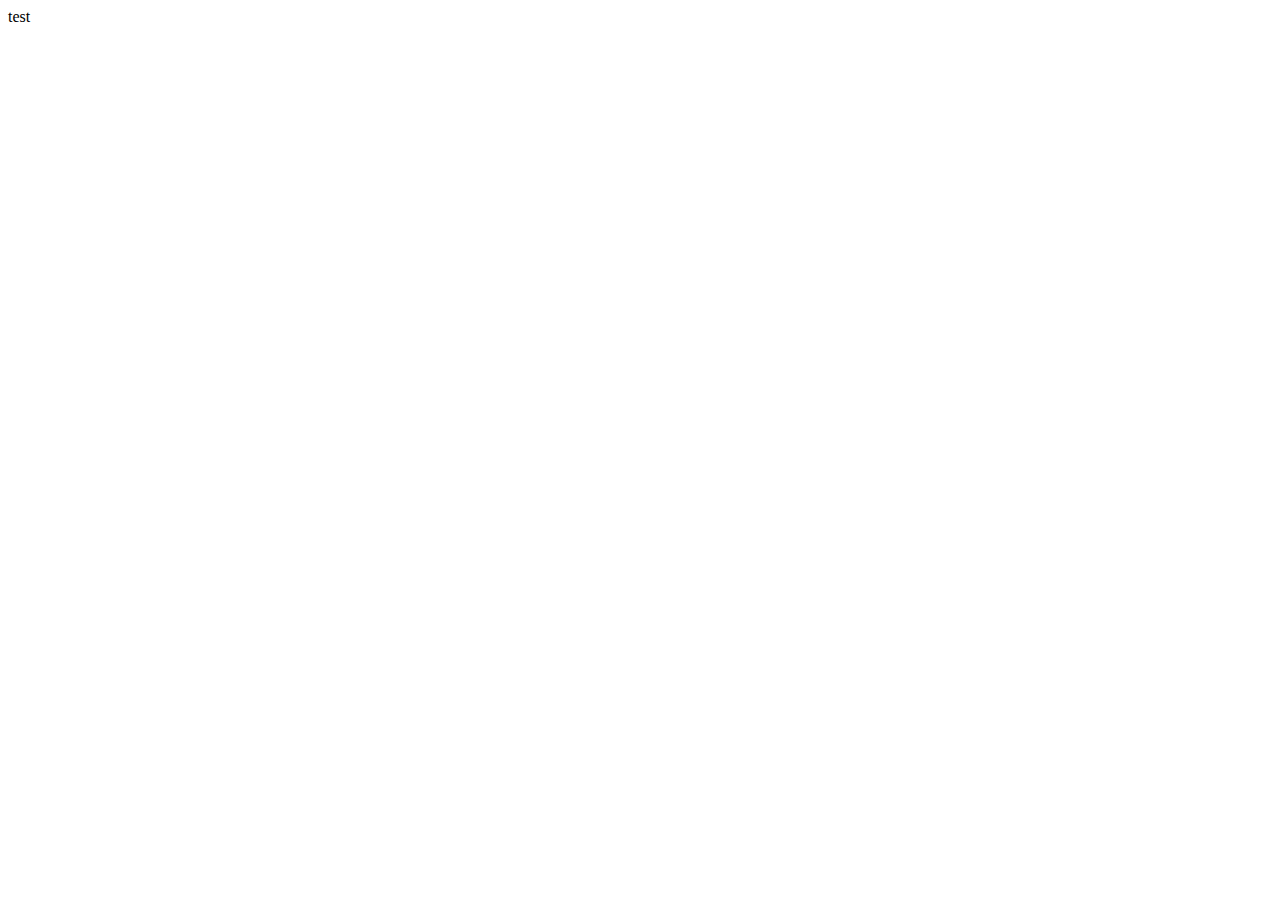
==== index.html @ c9873c95 "change name" ====
<!DOCTYPE html>
<!--[if lt IE 7]>      <html class="no-js lt-ie9 lt-ie8 lt-ie7"> <![endif]-->
<!--[if IE 7]>         <html class="no-js lt-ie9 lt-ie8"> <![endif]-->
<!--[if IE 8]>         <html class="no-js lt-ie9"> <![endif]-->
<!--[if gt IE 8]>      <html class="no-js"> <!--<![endif]-->
<html>
    <head>
        <meta charset="utf-8">
        <meta http-equiv="X-UA-Compatible" content="IE=edge">
        <title>test</title>
        <meta name="description" content="">
        <meta name="viewport" content="width=device-width, initial-scale=1">
        <link rel="stylesheet" href="static/style.scss">
    </head>
    <body>
        <!--[if lt IE 7]>
            <p class="browsehappy">You are using an <strong>outdated</strong> browser. Please <a href="#">upgrade your browser</a> to improve your experience.</p>
        <![endif]-->
        test
        <script src="" async defer></script>
    </body>
</html>
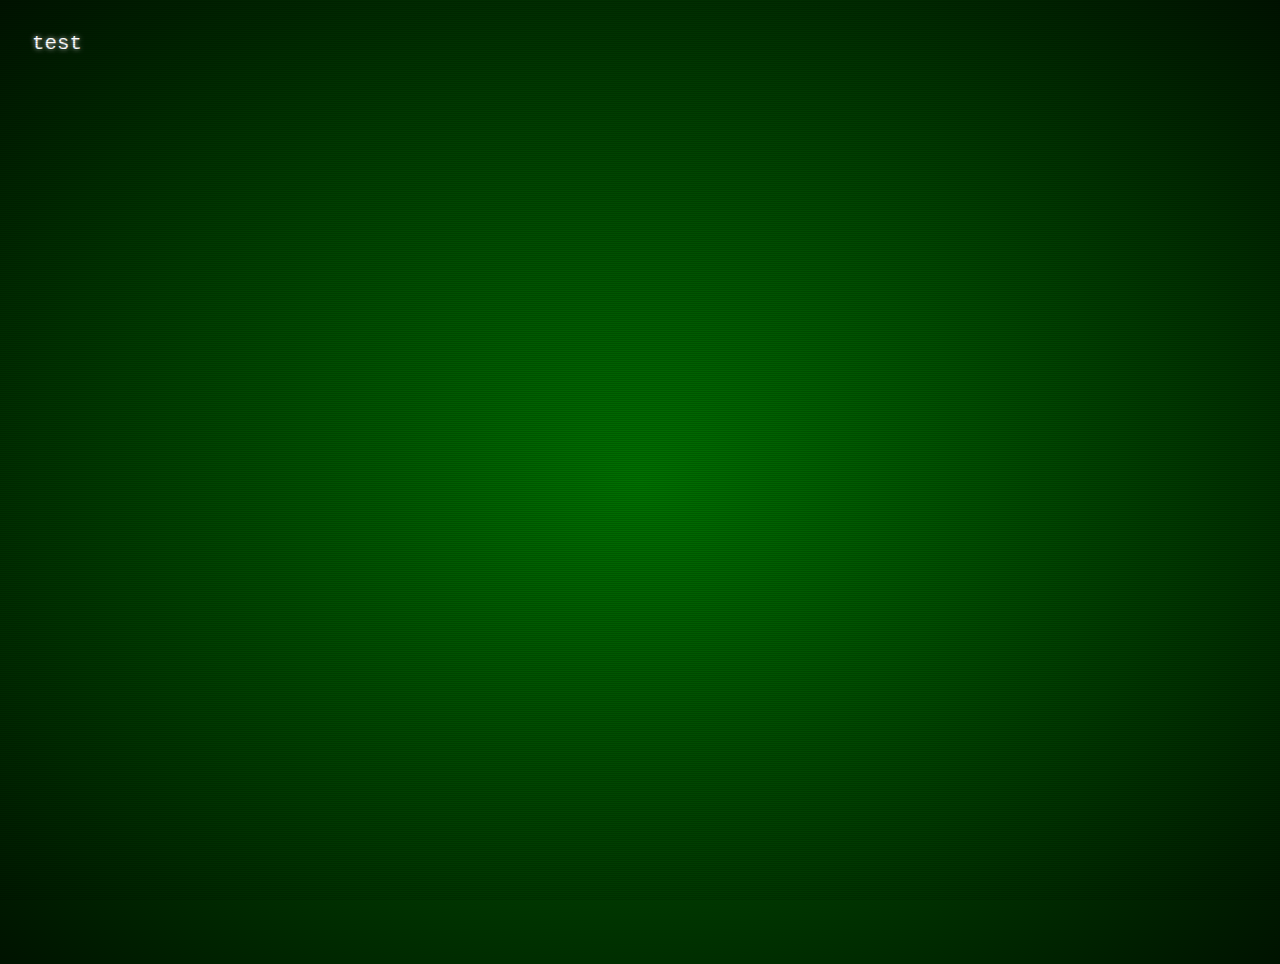
==== commit 78e58521: "change filename" ====
--- a/index.html
+++ b/index.html
@@ -10,7 +10,7 @@
         <title>test</title>
         <meta name="description" content="">
         <meta name="viewport" content="width=device-width, initial-scale=1">
-        <link rel="stylesheet" href="static/style.scss">
+        <link rel="stylesheet" href="static/style.css">
     </head>
     <body>
         <!--[if lt IE 7]>
--- a/static/style.css
+++ b/static/style.css
@@ -0,0 +1,30 @@
+body {
+  background-color: black;
+  background-image: radial-gradient(rgba(0, 150, 0, 0.75), black 120%);
+  height: 100vh;
+  margin: 0;
+  overflow: hidden;
+  padding: 2rem;
+  color: white;
+  font: 1.3rem Inconsolata, monospace;
+  text-shadow: 0 0 5px #C8C8C8;
+}
+body::after {
+  content: "";
+  position: absolute;
+  top: 0;
+  left: 0;
+  width: 100vw;
+  height: 100vh;
+  background: repeating-linear-gradient(0deg, rgba(0, 0, 0, 0.15), rgba(0, 0, 0, 0.15) 1px, transparent 1px, transparent 2px);
+  pointer-events: none;
+}
+
+::selection {
+  background: #0080FF;
+  text-shadow: none;
+}
+
+pre {
+  margin: 0;
+}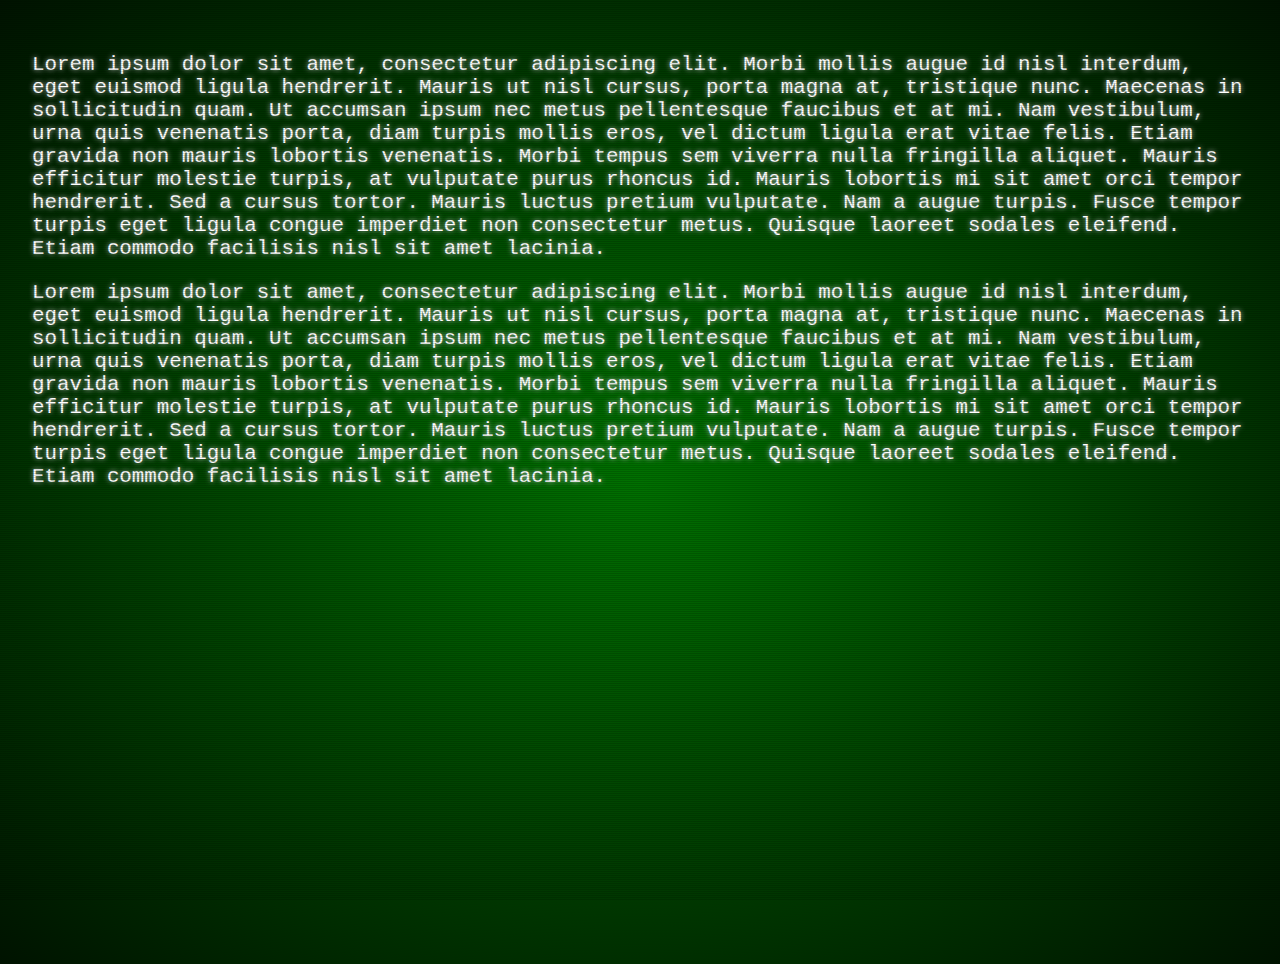
==== commit e6be2914: "add text" ====
--- a/index.html
+++ b/index.html
@@ -16,7 +16,9 @@
         <!--[if lt IE 7]>
             <p class="browsehappy">You are using an <strong>outdated</strong> browser. Please <a href="#">upgrade your browser</a> to improve your experience.</p>
         <![endif]-->
-        test
+        <p>Lorem ipsum dolor sit amet, consectetur adipiscing elit. Morbi mollis augue id nisl interdum, eget euismod ligula hendrerit. Mauris ut nisl cursus, porta magna at, tristique nunc. Maecenas in sollicitudin quam. Ut accumsan ipsum nec metus pellentesque faucibus et at mi. Nam vestibulum, urna quis venenatis porta, diam turpis mollis eros, vel dictum ligula erat vitae felis. Etiam gravida non mauris lobortis venenatis. Morbi tempus sem viverra nulla fringilla aliquet. Mauris efficitur molestie turpis, at vulputate purus rhoncus id. Mauris lobortis mi sit amet orci tempor hendrerit. Sed a cursus tortor. Mauris luctus pretium vulputate. Nam a augue turpis. Fusce tempor turpis eget ligula congue imperdiet non consectetur metus. Quisque laoreet sodales eleifend. Etiam commodo facilisis nisl sit amet lacinia. </p>
+
+        <p>Lorem ipsum dolor sit amet, consectetur adipiscing elit. Morbi mollis augue id nisl interdum, eget euismod ligula hendrerit. Mauris ut nisl cursus, porta magna at, tristique nunc. Maecenas in sollicitudin quam. Ut accumsan ipsum nec metus pellentesque faucibus et at mi. Nam vestibulum, urna quis venenatis porta, diam turpis mollis eros, vel dictum ligula erat vitae felis. Etiam gravida non mauris lobortis venenatis. Morbi tempus sem viverra nulla fringilla aliquet. Mauris efficitur molestie turpis, at vulputate purus rhoncus id. Mauris lobortis mi sit amet orci tempor hendrerit. Sed a cursus tortor. Mauris luctus pretium vulputate. Nam a augue turpis. Fusce tempor turpis eget ligula congue imperdiet non consectetur metus. Quisque laoreet sodales eleifend. Etiam commodo facilisis nisl sit amet lacinia. </p>
         <script src="" async defer></script>
     </body>
 </html>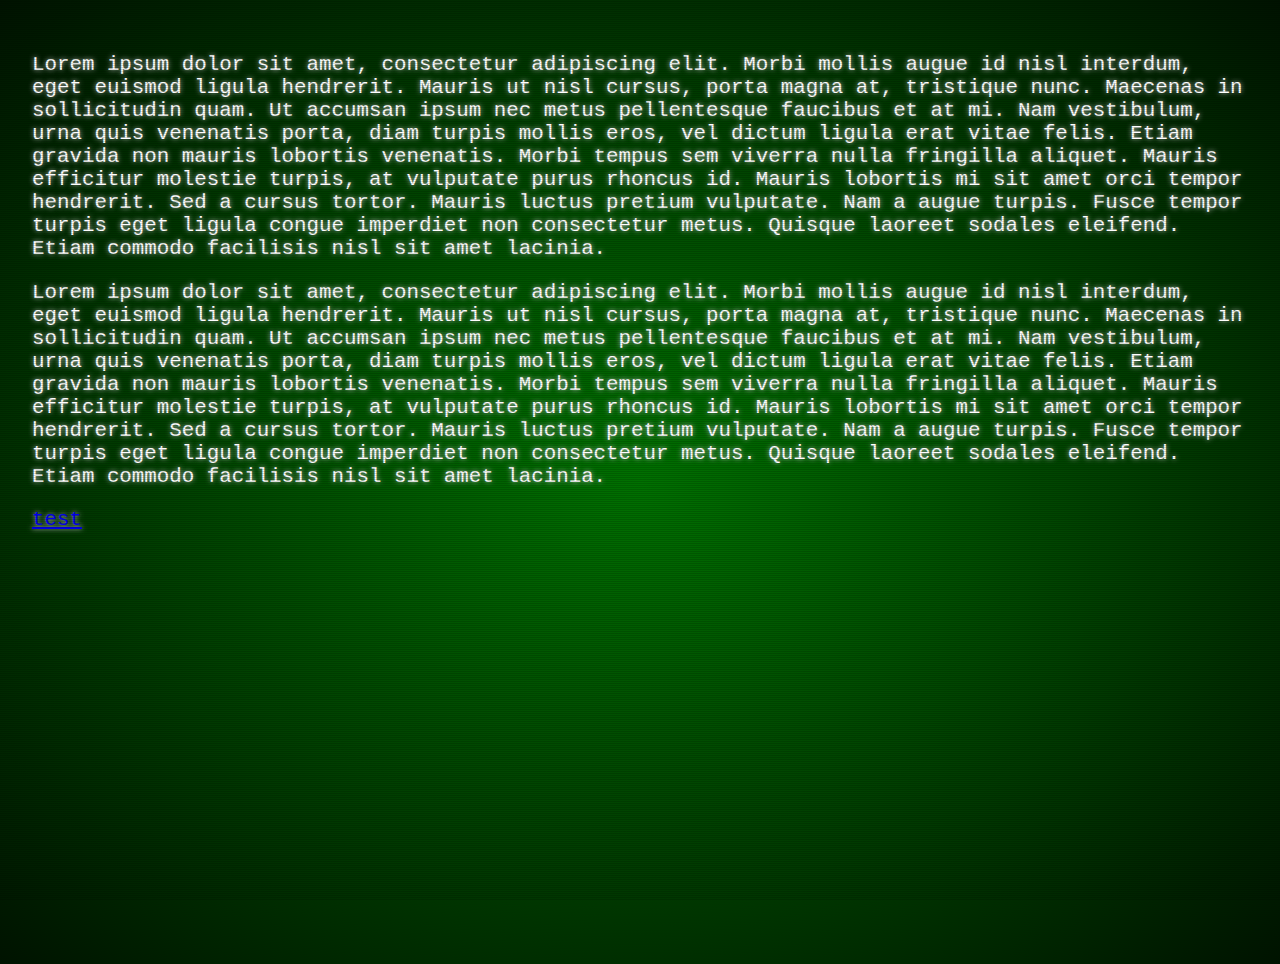
==== commit 05ba3576: "migrate" ====
--- a/index.html
+++ b/index.html
@@ -1,24 +1,21 @@
 <!DOCTYPE html>
-<!--[if lt IE 7]>      <html class="no-js lt-ie9 lt-ie8 lt-ie7"> <![endif]-->
-<!--[if IE 7]>         <html class="no-js lt-ie9 lt-ie8"> <![endif]-->
-<!--[if IE 8]>         <html class="no-js lt-ie9"> <![endif]-->
-<!--[if gt IE 8]>      <html class="no-js"> <!--<![endif]-->
-<html>
+<html lang="pl-pl">
     <head>
         <meta charset="utf-8">
         <meta http-equiv="X-UA-Compatible" content="IE=edge">
-        <title>test</title>
-        <meta name="description" content="">
+        <title>Cyberpunk gierka GRIKu</title>
+        <meta name="description" content=":oooooo">
         <meta name="viewport" content="width=device-width, initial-scale=1">
         <link rel="stylesheet" href="static/style.css">
+        <script src="https://ajax.googleapis.com/ajax/libs/jquery/3.5.1/jquery.min.js"></script>
+        <script src="https://mozilla.github.io/nunjucks/files/nunjucks.min.js"></script>
+        <script src="static/app.js" async defer></script>
     </head>
     <body>
-        <!--[if lt IE 7]>
-            <p class="browsehappy">You are using an <strong>outdated</strong> browser. Please <a href="#">upgrade your browser</a> to improve your experience.</p>
-        <![endif]-->
         <p>Lorem ipsum dolor sit amet, consectetur adipiscing elit. Morbi mollis augue id nisl interdum, eget euismod ligula hendrerit. Mauris ut nisl cursus, porta magna at, tristique nunc. Maecenas in sollicitudin quam. Ut accumsan ipsum nec metus pellentesque faucibus et at mi. Nam vestibulum, urna quis venenatis porta, diam turpis mollis eros, vel dictum ligula erat vitae felis. Etiam gravida non mauris lobortis venenatis. Morbi tempus sem viverra nulla fringilla aliquet. Mauris efficitur molestie turpis, at vulputate purus rhoncus id. Mauris lobortis mi sit amet orci tempor hendrerit. Sed a cursus tortor. Mauris luctus pretium vulputate. Nam a augue turpis. Fusce tempor turpis eget ligula congue imperdiet non consectetur metus. Quisque laoreet sodales eleifend. Etiam commodo facilisis nisl sit amet lacinia. </p>
 
         <p>Lorem ipsum dolor sit amet, consectetur adipiscing elit. Morbi mollis augue id nisl interdum, eget euismod ligula hendrerit. Mauris ut nisl cursus, porta magna at, tristique nunc. Maecenas in sollicitudin quam. Ut accumsan ipsum nec metus pellentesque faucibus et at mi. Nam vestibulum, urna quis venenatis porta, diam turpis mollis eros, vel dictum ligula erat vitae felis. Etiam gravida non mauris lobortis venenatis. Morbi tempus sem viverra nulla fringilla aliquet. Mauris efficitur molestie turpis, at vulputate purus rhoncus id. Mauris lobortis mi sit amet orci tempor hendrerit. Sed a cursus tortor. Mauris luctus pretium vulputate. Nam a augue turpis. Fusce tempor turpis eget ligula congue imperdiet non consectetur metus. Quisque laoreet sodales eleifend. Etiam commodo facilisis nisl sit amet lacinia. </p>
-        <script src="" async defer></script>
+
+        <a href="test">test</a>
     </body>
 </html>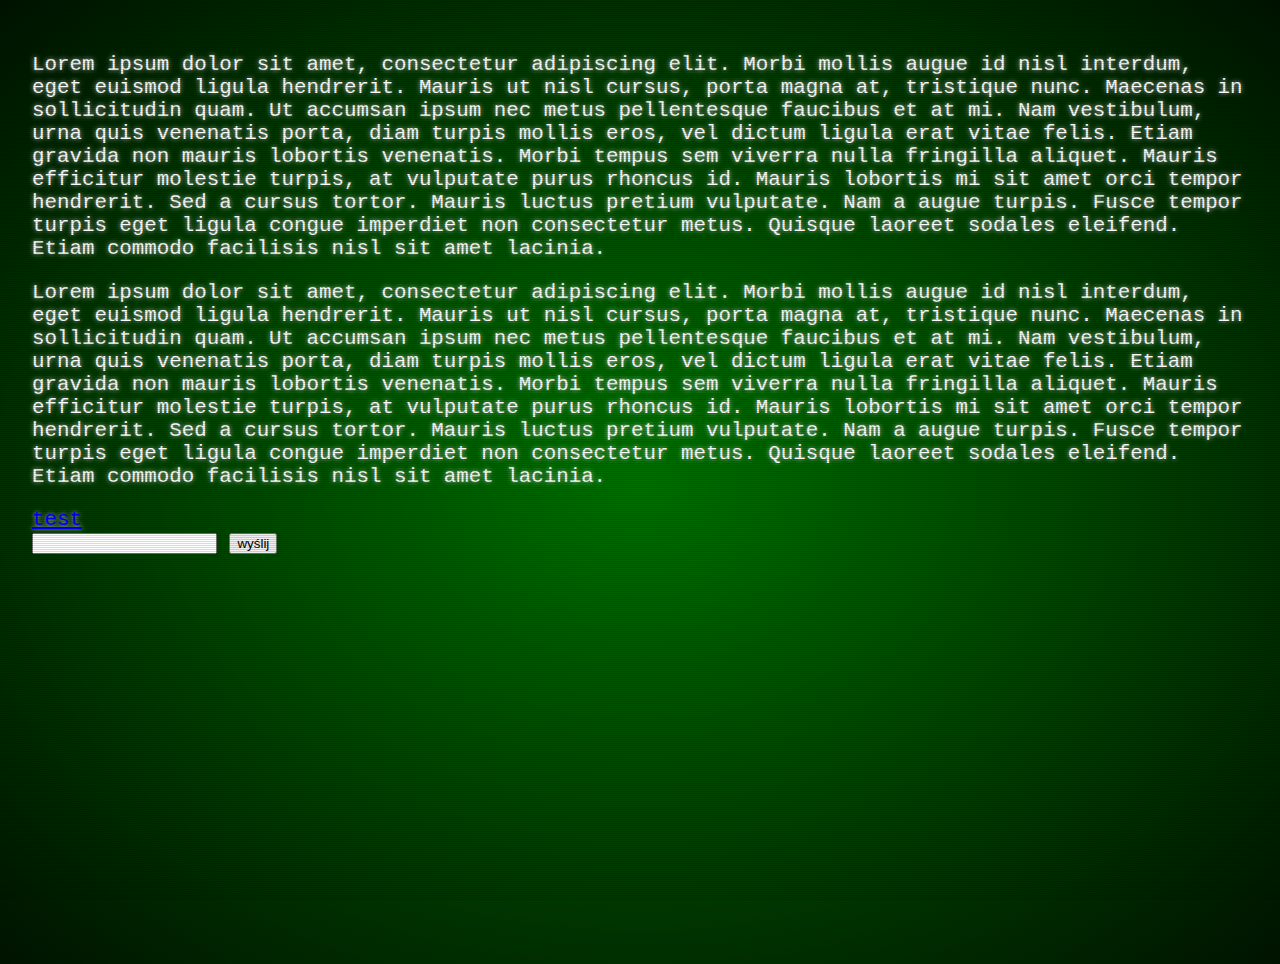
==== commit 9ec27d81: "add forms" ====
--- a/index.html
+++ b/index.html
@@ -17,5 +17,10 @@
         <p>Lorem ipsum dolor sit amet, consectetur adipiscing elit. Morbi mollis augue id nisl interdum, eget euismod ligula hendrerit. Mauris ut nisl cursus, porta magna at, tristique nunc. Maecenas in sollicitudin quam. Ut accumsan ipsum nec metus pellentesque faucibus et at mi. Nam vestibulum, urna quis venenatis porta, diam turpis mollis eros, vel dictum ligula erat vitae felis. Etiam gravida non mauris lobortis venenatis. Morbi tempus sem viverra nulla fringilla aliquet. Mauris efficitur molestie turpis, at vulputate purus rhoncus id. Mauris lobortis mi sit amet orci tempor hendrerit. Sed a cursus tortor. Mauris luctus pretium vulputate. Nam a augue turpis. Fusce tempor turpis eget ligula congue imperdiet non consectetur metus. Quisque laoreet sodales eleifend. Etiam commodo facilisis nisl sit amet lacinia. </p>
 
         <a href="test">test</a>
+
+        <form action="test" method="post">
+            <input type="text" name="username" id="username">
+            <button type="submit">wyślij</button>
+        </form>
     </body>
 </html>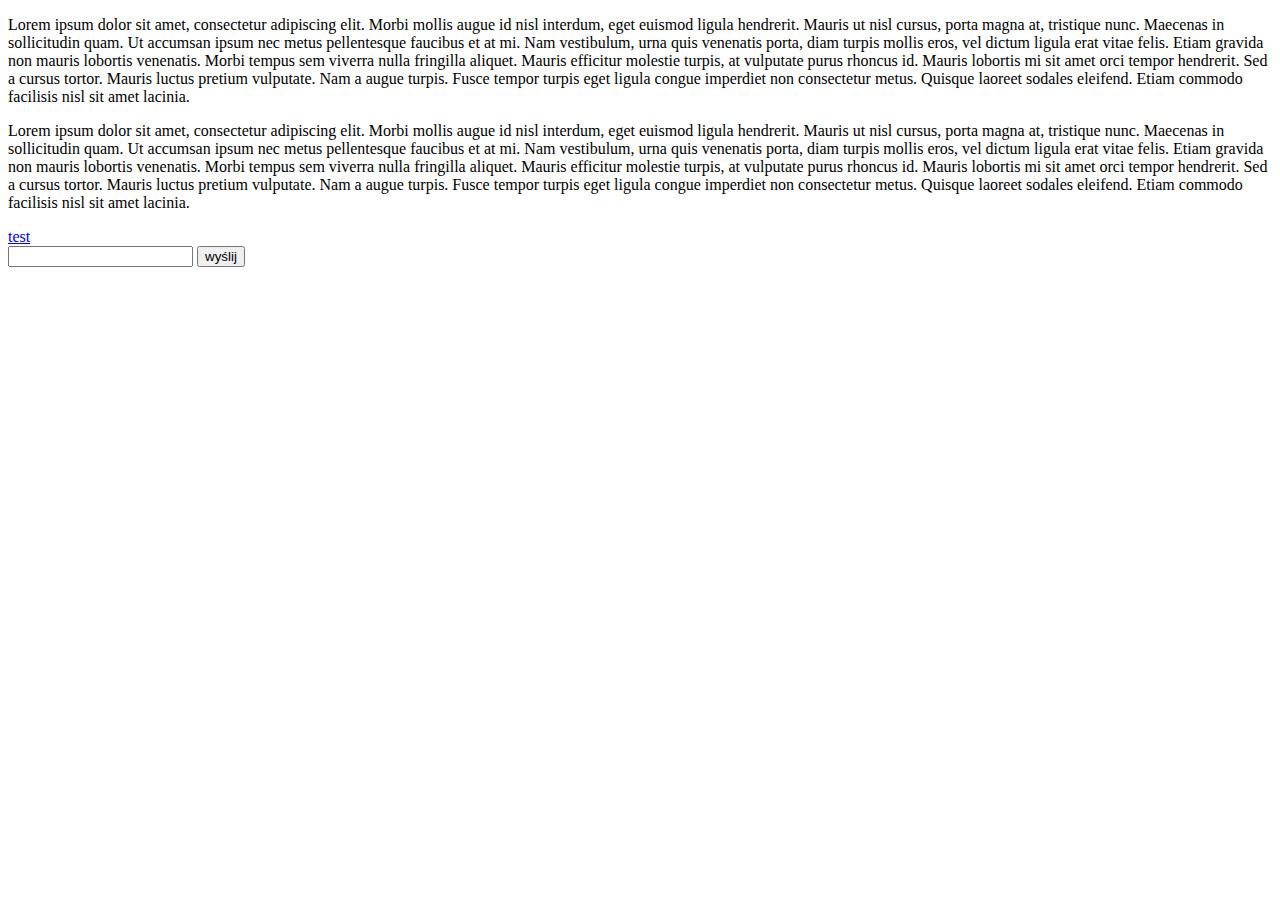
==== commit 3ed9b231: "debug" ====
--- a/index.html
+++ b/index.html
@@ -9,7 +9,7 @@
         <link rel="stylesheet" href="static/style.css">
         <script src="https://ajax.googleapis.com/ajax/libs/jquery/3.5.1/jquery.min.js"></script>
         <script src="https://mozilla.github.io/nunjucks/files/nunjucks.min.js"></script>
-        <script src="static/app.js" async defer></script>
+        <script src="static/app.js" defer></script>
     </head>
     <body>
         <p>Lorem ipsum dolor sit amet, consectetur adipiscing elit. Morbi mollis augue id nisl interdum, eget euismod ligula hendrerit. Mauris ut nisl cursus, porta magna at, tristique nunc. Maecenas in sollicitudin quam. Ut accumsan ipsum nec metus pellentesque faucibus et at mi. Nam vestibulum, urna quis venenatis porta, diam turpis mollis eros, vel dictum ligula erat vitae felis. Etiam gravida non mauris lobortis venenatis. Morbi tempus sem viverra nulla fringilla aliquet. Mauris efficitur molestie turpis, at vulputate purus rhoncus id. Mauris lobortis mi sit amet orci tempor hendrerit. Sed a cursus tortor. Mauris luctus pretium vulputate. Nam a augue turpis. Fusce tempor turpis eget ligula congue imperdiet non consectetur metus. Quisque laoreet sodales eleifend. Etiam commodo facilisis nisl sit amet lacinia. </p>
--- a/static/style.css
+++ b/static/style.css
@@ -1,4 +1,4 @@
-body {
+/* body {
   background-color: black;
   background-image: radial-gradient(rgba(0, 150, 0, 0.75), black 120%);
   height: 100vh;
@@ -27,4 +27,4 @@
 
 pre {
   margin: 0;
-}+} */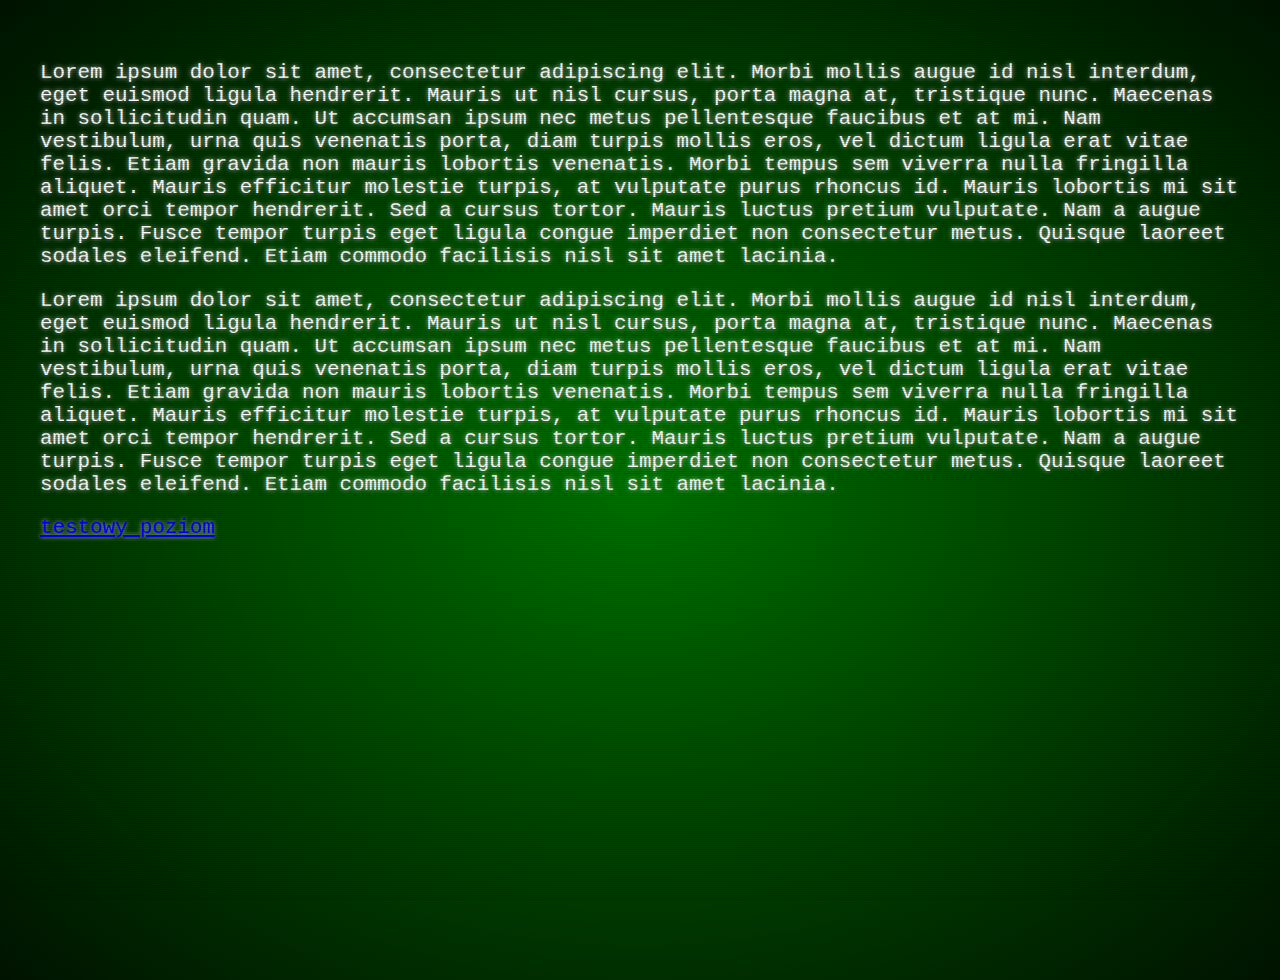
==== commit 441865fa: "add a test level" ====
--- a/index.html
+++ b/index.html
@@ -16,11 +16,7 @@
 
         <p>Lorem ipsum dolor sit amet, consectetur adipiscing elit. Morbi mollis augue id nisl interdum, eget euismod ligula hendrerit. Mauris ut nisl cursus, porta magna at, tristique nunc. Maecenas in sollicitudin quam. Ut accumsan ipsum nec metus pellentesque faucibus et at mi. Nam vestibulum, urna quis venenatis porta, diam turpis mollis eros, vel dictum ligula erat vitae felis. Etiam gravida non mauris lobortis venenatis. Morbi tempus sem viverra nulla fringilla aliquet. Mauris efficitur molestie turpis, at vulputate purus rhoncus id. Mauris lobortis mi sit amet orci tempor hendrerit. Sed a cursus tortor. Mauris luctus pretium vulputate. Nam a augue turpis. Fusce tempor turpis eget ligula congue imperdiet non consectetur metus. Quisque laoreet sodales eleifend. Etiam commodo facilisis nisl sit amet lacinia. </p>
 
-        <a href="test">test</a>
+        <a href="test/1">testowy poziom</a>
 
-        <form action="test" method="post">
-            <input type="text" name="username" id="username">
-            <button type="submit">wyślij</button>
-        </form>
     </body>
 </html>--- a/static/style.css
+++ b/static/style.css
@@ -1,9 +1,7 @@
-/* body {
+body {
   background-color: black;
   background-image: radial-gradient(rgba(0, 150, 0, 0.75), black 120%);
   height: 100vh;
-  margin: 0;
-  overflow: hidden;
   padding: 2rem;
   color: white;
   font: 1.3rem Inconsolata, monospace;
@@ -20,11 +18,6 @@
   pointer-events: none;
 }
 
-::selection {
-  background: #0080FF;
-  text-shadow: none;
-}
-
-pre {
-  margin: 0;
-} */+img {
+  filter: grayscale(100%) opacity(30%) brightness(200%);
+}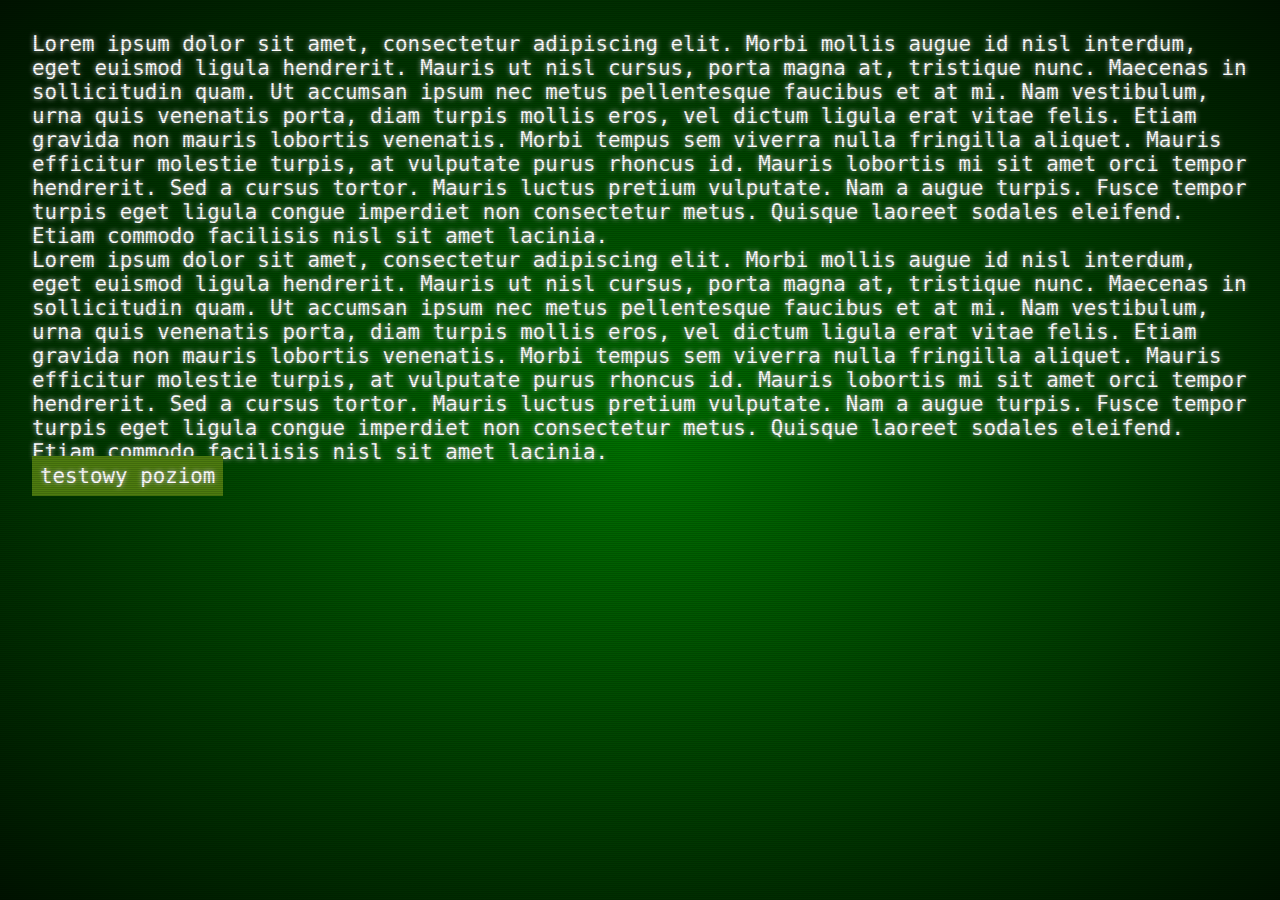
==== commit 2ee78bfe: "add tailwind, more usage examples" ====
--- a/index.html
+++ b/index.html
@@ -6,10 +6,15 @@
         <title>Cyberpunk gierka GRIKu</title>
         <meta name="description" content=":oooooo">
         <meta name="viewport" content="width=device-width, initial-scale=1">
-        <link rel="stylesheet" href="static/style.css">
+
+        <!-- Scripts -->
         <script src="https://ajax.googleapis.com/ajax/libs/jquery/3.5.1/jquery.min.js"></script>
         <script src="https://mozilla.github.io/nunjucks/files/nunjucks.min.js"></script>
-        <script src="static/app.js" defer></script>
+        
+        <script src="static/js/app.js" defer></script>
+        
+        <!-- Stylesheets -->
+        <link rel="stylesheet" href="static/output.css">
     </head>
     <body>
         <p>Lorem ipsum dolor sit amet, consectetur adipiscing elit. Morbi mollis augue id nisl interdum, eget euismod ligula hendrerit. Mauris ut nisl cursus, porta magna at, tristique nunc. Maecenas in sollicitudin quam. Ut accumsan ipsum nec metus pellentesque faucibus et at mi. Nam vestibulum, urna quis venenatis porta, diam turpis mollis eros, vel dictum ligula erat vitae felis. Etiam gravida non mauris lobortis venenatis. Morbi tempus sem viverra nulla fringilla aliquet. Mauris efficitur molestie turpis, at vulputate purus rhoncus id. Mauris lobortis mi sit amet orci tempor hendrerit. Sed a cursus tortor. Mauris luctus pretium vulputate. Nam a augue turpis. Fusce tempor turpis eget ligula congue imperdiet non consectetur metus. Quisque laoreet sodales eleifend. Etiam commodo facilisis nisl sit amet lacinia. </p>
--- a/static/output.css
+++ b/static/output.css
@@ -0,0 +1,529 @@
+/*
+! tailwindcss v3.0.23 | MIT License | https://tailwindcss.com
+*/
+
+/*
+1. Prevent padding and border from affecting element width. (https://github.com/mozdevs/cssremedy/issues/4)
+2. Allow adding a border to an element by just adding a border-width. (https://github.com/tailwindcss/tailwindcss/pull/116)
+*/
+
+*,
+::before,
+::after {
+  box-sizing: border-box;
+  /* 1 */
+  border-width: 0;
+  /* 2 */
+  border-style: solid;
+  /* 2 */
+  border-color: #e5e7eb;
+  /* 2 */
+}
+
+::before,
+::after {
+  --tw-content: '';
+}
+
+/*
+1. Use a consistent sensible line-height in all browsers.
+2. Prevent adjustments of font size after orientation changes in iOS.
+3. Use a more readable tab size.
+4. Use the user's configured `sans` font-family by default.
+*/
+
+html {
+  line-height: 1.5;
+  /* 1 */
+  -webkit-text-size-adjust: 100%;
+  /* 2 */
+  -moz-tab-size: 4;
+  /* 3 */
+  -o-tab-size: 4;
+     tab-size: 4;
+  /* 3 */
+  font-family: ui-sans-serif, system-ui, -apple-system, BlinkMacSystemFont, "Segoe UI", Roboto, "Helvetica Neue", Arial, "Noto Sans", sans-serif, "Apple Color Emoji", "Segoe UI Emoji", "Segoe UI Symbol", "Noto Color Emoji";
+  /* 4 */
+}
+
+/*
+1. Remove the margin in all browsers.
+2. Inherit line-height from `html` so users can set them as a class directly on the `html` element.
+*/
+
+body {
+  margin: 0;
+  /* 1 */
+  line-height: inherit;
+  /* 2 */
+}
+
+/*
+1. Add the correct height in Firefox.
+2. Correct the inheritance of border color in Firefox. (https://bugzilla.mozilla.org/show_bug.cgi?id=190655)
+3. Ensure horizontal rules are visible by default.
+*/
+
+hr {
+  height: 0;
+  /* 1 */
+  color: inherit;
+  /* 2 */
+  border-top-width: 1px;
+  /* 3 */
+}
+
+/*
+Add the correct text decoration in Chrome, Edge, and Safari.
+*/
+
+abbr:where([title]) {
+  -webkit-text-decoration: underline dotted;
+          text-decoration: underline dotted;
+}
+
+/*
+Remove the default font size and weight for headings.
+*/
+
+h1,
+h2,
+h3,
+h4,
+h5,
+h6 {
+  font-size: inherit;
+  font-weight: inherit;
+}
+
+/*
+Reset links to optimize for opt-in styling instead of opt-out.
+*/
+
+a {
+  color: inherit;
+  text-decoration: inherit;
+}
+
+/*
+Add the correct font weight in Edge and Safari.
+*/
+
+b,
+strong {
+  font-weight: bolder;
+}
+
+/*
+1. Use the user's configured `mono` font family by default.
+2. Correct the odd `em` font sizing in all browsers.
+*/
+
+code,
+kbd,
+samp,
+pre {
+  font-family: ui-monospace, SFMono-Regular, Menlo, Monaco, Consolas, "Liberation Mono", "Courier New", monospace;
+  /* 1 */
+  font-size: 1em;
+  /* 2 */
+}
+
+/*
+Add the correct font size in all browsers.
+*/
+
+small {
+  font-size: 80%;
+}
+
+/*
+Prevent `sub` and `sup` elements from affecting the line height in all browsers.
+*/
+
+sub,
+sup {
+  font-size: 75%;
+  line-height: 0;
+  position: relative;
+  vertical-align: baseline;
+}
+
+sub {
+  bottom: -0.25em;
+}
+
+sup {
+  top: -0.5em;
+}
+
+/*
+1. Remove text indentation from table contents in Chrome and Safari. (https://bugs.chromium.org/p/chromium/issues/detail?id=999088, https://bugs.webkit.org/show_bug.cgi?id=201297)
+2. Correct table border color inheritance in all Chrome and Safari. (https://bugs.chromium.org/p/chromium/issues/detail?id=935729, https://bugs.webkit.org/show_bug.cgi?id=195016)
+3. Remove gaps between table borders by default.
+*/
+
+table {
+  text-indent: 0;
+  /* 1 */
+  border-color: inherit;
+  /* 2 */
+  border-collapse: collapse;
+  /* 3 */
+}
+
+/*
+1. Change the font styles in all browsers.
+2. Remove the margin in Firefox and Safari.
+3. Remove default padding in all browsers.
+*/
+
+button,
+input,
+optgroup,
+select,
+textarea {
+  font-family: inherit;
+  /* 1 */
+  font-size: 100%;
+  /* 1 */
+  line-height: inherit;
+  /* 1 */
+  color: inherit;
+  /* 1 */
+  margin: 0;
+  /* 2 */
+  padding: 0;
+  /* 3 */
+}
+
+/*
+Remove the inheritance of text transform in Edge and Firefox.
+*/
+
+button,
+select {
+  text-transform: none;
+}
+
+/*
+1. Correct the inability to style clickable types in iOS and Safari.
+2. Remove default button styles.
+*/
+
+button,
+[type='button'],
+[type='reset'],
+[type='submit'] {
+  -webkit-appearance: button;
+  /* 1 */
+  background-color: transparent;
+  /* 2 */
+  background-image: none;
+  /* 2 */
+}
+
+/*
+Use the modern Firefox focus style for all focusable elements.
+*/
+
+:-moz-focusring {
+  outline: auto;
+}
+
+/*
+Remove the additional `:invalid` styles in Firefox. (https://github.com/mozilla/gecko-dev/blob/2f9eacd9d3d995c937b4251a5557d95d494c9be1/layout/style/res/forms.css#L728-L737)
+*/
+
+:-moz-ui-invalid {
+  box-shadow: none;
+}
+
+/*
+Add the correct vertical alignment in Chrome and Firefox.
+*/
+
+progress {
+  vertical-align: baseline;
+}
+
+/*
+Correct the cursor style of increment and decrement buttons in Safari.
+*/
+
+::-webkit-inner-spin-button,
+::-webkit-outer-spin-button {
+  height: auto;
+}
+
+/*
+1. Correct the odd appearance in Chrome and Safari.
+2. Correct the outline style in Safari.
+*/
+
+[type='search'] {
+  -webkit-appearance: textfield;
+  /* 1 */
+  outline-offset: -2px;
+  /* 2 */
+}
+
+/*
+Remove the inner padding in Chrome and Safari on macOS.
+*/
+
+::-webkit-search-decoration {
+  -webkit-appearance: none;
+}
+
+/*
+1. Correct the inability to style clickable types in iOS and Safari.
+2. Change font properties to `inherit` in Safari.
+*/
+
+::-webkit-file-upload-button {
+  -webkit-appearance: button;
+  /* 1 */
+  font: inherit;
+  /* 2 */
+}
+
+/*
+Add the correct display in Chrome and Safari.
+*/
+
+summary {
+  display: list-item;
+}
+
+/*
+Removes the default spacing and border for appropriate elements.
+*/
+
+blockquote,
+dl,
+dd,
+h1,
+h2,
+h3,
+h4,
+h5,
+h6,
+hr,
+figure,
+p,
+pre {
+  margin: 0;
+}
+
+fieldset {
+  margin: 0;
+  padding: 0;
+}
+
+legend {
+  padding: 0;
+}
+
+ol,
+ul,
+menu {
+  list-style: none;
+  margin: 0;
+  padding: 0;
+}
+
+/*
+Prevent resizing textareas horizontally by default.
+*/
+
+textarea {
+  resize: vertical;
+}
+
+/*
+1. Reset the default placeholder opacity in Firefox. (https://github.com/tailwindlabs/tailwindcss/issues/3300)
+2. Set the default placeholder color to the user's configured gray 400 color.
+*/
+
+input::-moz-placeholder, textarea::-moz-placeholder {
+  opacity: 1;
+  /* 1 */
+  color: #9ca3af;
+  /* 2 */
+}
+
+input:-ms-input-placeholder, textarea:-ms-input-placeholder {
+  opacity: 1;
+  /* 1 */
+  color: #9ca3af;
+  /* 2 */
+}
+
+input::placeholder,
+textarea::placeholder {
+  opacity: 1;
+  /* 1 */
+  color: #9ca3af;
+  /* 2 */
+}
+
+/*
+Set the default cursor for buttons.
+*/
+
+button,
+[role="button"] {
+  cursor: pointer;
+}
+
+/*
+Make sure disabled buttons don't get the pointer cursor.
+*/
+
+:disabled {
+  cursor: default;
+}
+
+/*
+1. Make replaced elements `display: block` by default. (https://github.com/mozdevs/cssremedy/issues/14)
+2. Add `vertical-align: middle` to align replaced elements more sensibly by default. (https://github.com/jensimmons/cssremedy/issues/14#issuecomment-634934210)
+   This can trigger a poorly considered lint error in some tools but is included by design.
+*/
+
+img,
+svg,
+video,
+canvas,
+audio,
+iframe,
+embed,
+object {
+  display: block;
+  /* 1 */
+  vertical-align: middle;
+  /* 2 */
+}
+
+/*
+Constrain images and videos to the parent width and preserve their intrinsic aspect ratio. (https://github.com/mozdevs/cssremedy/issues/14)
+*/
+
+img,
+video {
+  max-width: 100%;
+  height: auto;
+}
+
+/*
+Ensure the default browser behavior of the `hidden` attribute.
+*/
+
+[hidden] {
+  display: none;
+}
+
+a {
+  --tw-bg-opacity: 1;
+  background-color: rgb(77 124 15 / var(--tw-bg-opacity));
+  padding: 0.5rem;
+}
+
+a:hover {
+  --tw-bg-opacity: 1;
+  background-color: rgb(132 204 22 / var(--tw-bg-opacity));
+}
+
+h2 {
+  font-size: 1.25rem;
+  line-height: 1.75rem;
+  font-weight: 700;
+}
+
+aside {
+  border-width: 2px;
+  --tw-border-opacity: 1;
+  border-color: rgb(254 240 138 / var(--tw-border-opacity));
+  --tw-shadow: 0 4px 6px -1px rgb(0 0 0 / 0.1), 0 2px 4px -2px rgb(0 0 0 / 0.1);
+  --tw-shadow-colored: 0 4px 6px -1px var(--tw-shadow-color), 0 2px 4px -2px var(--tw-shadow-color);
+  box-shadow: var(--tw-ring-offset-shadow, 0 0 #0000), var(--tw-ring-shadow, 0 0 #0000), var(--tw-shadow);
+  --tw-shadow-color: #fef9c3;
+  --tw-shadow: var(--tw-shadow-colored);
+  font-size: 0.875rem;
+  line-height: 1.25rem;
+  --tw-text-opacity: 1;
+  color: rgb(253 224 71 / var(--tw-text-opacity));
+  float: right;
+  max-width: 28rem;
+  padding: 1.25rem;
+}
+
+*, ::before, ::after {
+  --tw-translate-x: 0;
+  --tw-translate-y: 0;
+  --tw-rotate: 0;
+  --tw-skew-x: 0;
+  --tw-skew-y: 0;
+  --tw-scale-x: 1;
+  --tw-scale-y: 1;
+  --tw-pan-x:  ;
+  --tw-pan-y:  ;
+  --tw-pinch-zoom:  ;
+  --tw-scroll-snap-strictness: proximity;
+  --tw-ordinal:  ;
+  --tw-slashed-zero:  ;
+  --tw-numeric-figure:  ;
+  --tw-numeric-spacing:  ;
+  --tw-numeric-fraction:  ;
+  --tw-ring-inset:  ;
+  --tw-ring-offset-width: 0px;
+  --tw-ring-offset-color: #fff;
+  --tw-ring-color: rgb(59 130 246 / 0.5);
+  --tw-ring-offset-shadow: 0 0 #0000;
+  --tw-ring-shadow: 0 0 #0000;
+  --tw-shadow: 0 0 #0000;
+  --tw-shadow-colored: 0 0 #0000;
+  --tw-blur:  ;
+  --tw-brightness:  ;
+  --tw-contrast:  ;
+  --tw-grayscale:  ;
+  --tw-hue-rotate:  ;
+  --tw-invert:  ;
+  --tw-saturate:  ;
+  --tw-sepia:  ;
+  --tw-drop-shadow:  ;
+  --tw-backdrop-blur:  ;
+  --tw-backdrop-brightness:  ;
+  --tw-backdrop-contrast:  ;
+  --tw-backdrop-grayscale:  ;
+  --tw-backdrop-hue-rotate:  ;
+  --tw-backdrop-invert:  ;
+  --tw-backdrop-opacity:  ;
+  --tw-backdrop-saturate:  ;
+  --tw-backdrop-sepia:  ;
+}
+
+.float-right {
+  float: right;
+}
+
+body {
+  background-color: black;
+  background-image: radial-gradient(rgba(0, 150, 0, 0.75), black 120%);
+  height: 100vh;
+  padding: 2rem;
+  color: white;
+  font: 1.3rem Inconsolata, monospace;
+  text-shadow: 0 0 5px #C8C8C8;
+}
+
+body::after {
+  content: "";
+  position: absolute;
+  top: 0;
+  left: 0;
+  width: 100vw;
+  height: 100vh;
+  background: repeating-linear-gradient(0deg, rgba(0, 0, 0, 0.15), rgba(0, 0, 0, 0.15) 1px, transparent 1px, transparent 2px);
+  pointer-events: none;
+}